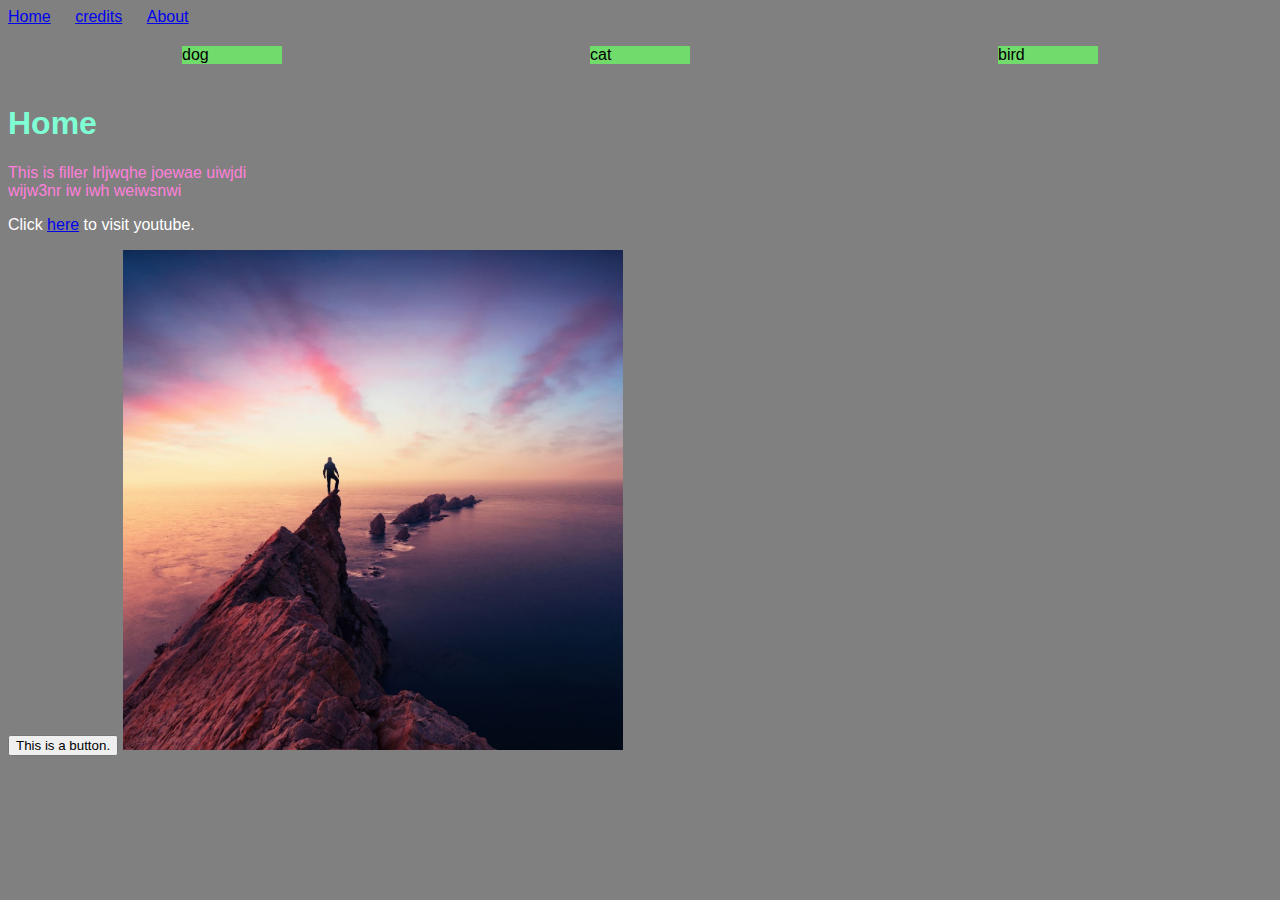
==== index.html @ 43175cb3 "First draft" ====
<!DOCTYPE html>
<html lang="en">
    <head>
        <link rel="stylesheet" href="mystyle.css">
        <title>this is my multi page website.</title>
        <style>
            h1 {
                color: aquamarine;
                
            }
            p {
                color: rgb(255, 127, 219);
                
            }
            body {
                background-color: grey;
                font-family: Arial, Helvetica, sans-serif;
            
            }
            img {
                height: 500px;px;
            }
            div { 
            background-color: rgb(113, 219, 108);
            margin: auto;
            width: 100px;;
            }

            section { 
                padding: 20px;
                display: flex;
                flex-direction: row;
            }

            ul {
                margin: 0;
                padding: 0;
                list-style-type: none;
            }

            li {
                display: inline-block;
                margin-right: 20px;
            }
            
        </style>
            <nav>
                <ul>
                    <li><a href="index.html">Home</a></li>
                    <li><a href="Credits.html">credits</a></li>
                    <li><a href="About.html">About</a></li>
                </ul>
            </nav>
    </head>
    <body>
        <section>
        <div> dog </div>
        <div> cat </div>
        <div> bird </div>
        </section>
        <h1 >Home</h1>
        <p>This is filler lrljwqhe joewae uiwjdi<br/> wijw3nr iw iwh weiwsnwi  </p>
        <p style="color:rgb(255, 255, 255);">Click <a href="https://www.youtube.com/">here</a> to visit youtube.</p>
        <button> This is a button. </button>
    </body>
    <img src="Mountain.jpeg" alt="Italian Trulli">
    </html>
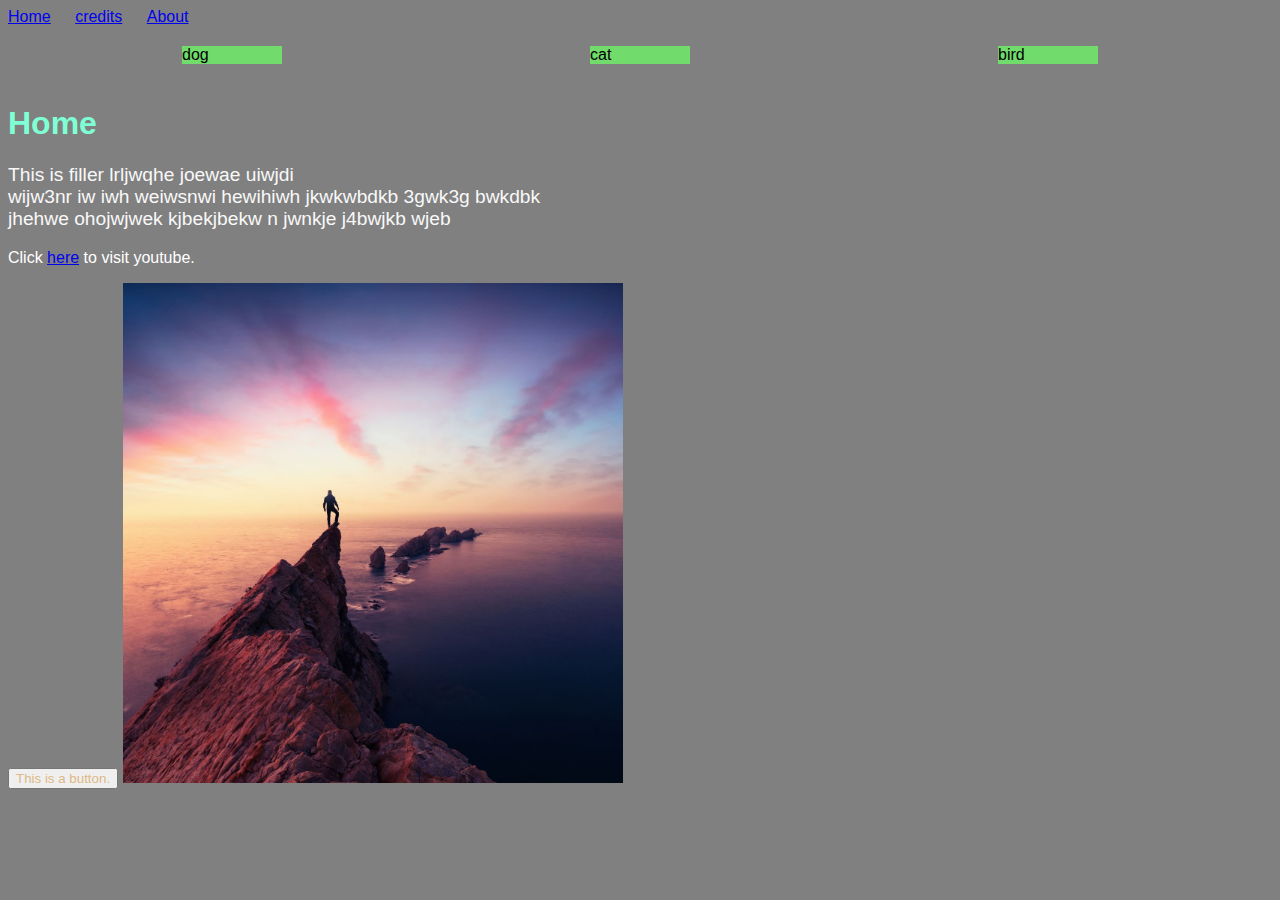
==== commit 80af8a54: "update 1" ====
--- a/index.html
+++ b/index.html
@@ -4,44 +4,7 @@
         <link rel="stylesheet" href="mystyle.css">
         <title>this is my multi page website.</title>
         <style>
-            h1 {
-                color: aquamarine;
-                
-            }
-            p {
-                color: rgb(255, 127, 219);
-                
-            }
-            body {
-                background-color: grey;
-                font-family: Arial, Helvetica, sans-serif;
-            
-            }
-            img {
-                height: 500px;px;
-            }
-            div { 
-            background-color: rgb(113, 219, 108);
-            margin: auto;
-            width: 100px;;
-            }
 
-            section { 
-                padding: 20px;
-                display: flex;
-                flex-direction: row;
-            }
-
-            ul {
-                margin: 0;
-                padding: 0;
-                list-style-type: none;
-            }
-
-            li {
-                display: inline-block;
-                margin-right: 20px;
-            }
             
         </style>
             <nav>
@@ -59,9 +22,9 @@
         <div> bird </div>
         </section>
         <h1 >Home</h1>
-        <p>This is filler lrljwqhe joewae uiwjdi<br/> wijw3nr iw iwh weiwsnwi  </p>
+        <p style="font-size: larger;" style="color: beige;">This is filler lrljwqhe joewae uiwjdi<br/> wijw3nr iw iwh weiwsnwi hewihiwh jkwkwbdkb 3gwk3g bwkdbk <br/> jhehwe ohojwjwek kjbekjbekw n jwnkje j4bwjkb wjeb  </p>
         <p style="color:rgb(255, 255, 255);">Click <a href="https://www.youtube.com/">here</a> to visit youtube.</p>
-        <button> This is a button. </button>
+        <button style="color: burlywood;"> This is a button. </button>
     </body>
     <img src="Mountain.jpeg" alt="Italian Trulli">
     </html>--- a/mystyle.css
+++ b/mystyle.css
@@ -0,0 +1,38 @@
+ h1 {
+    color: aquamarine;
+    
+}
+p {
+    color: rgb(248, 248, 248);
+    
+}
+body {
+    background-color: grey;
+    font-family: Arial, Helvetica, sans-serif;
+
+}
+img {
+    height: 500px;
+}
+div { 
+background-color: rgb(113, 219, 108);
+margin: auto;
+width: 100px;;
+}
+
+section { 
+    padding: 20px;
+    display: flex;
+    flex-direction: row;
+}
+
+ul {
+    margin: 0;
+    padding: 0;
+    list-style-type: none;
+}
+
+li {
+    display: inline-block;
+    margin-right: 20px;
+}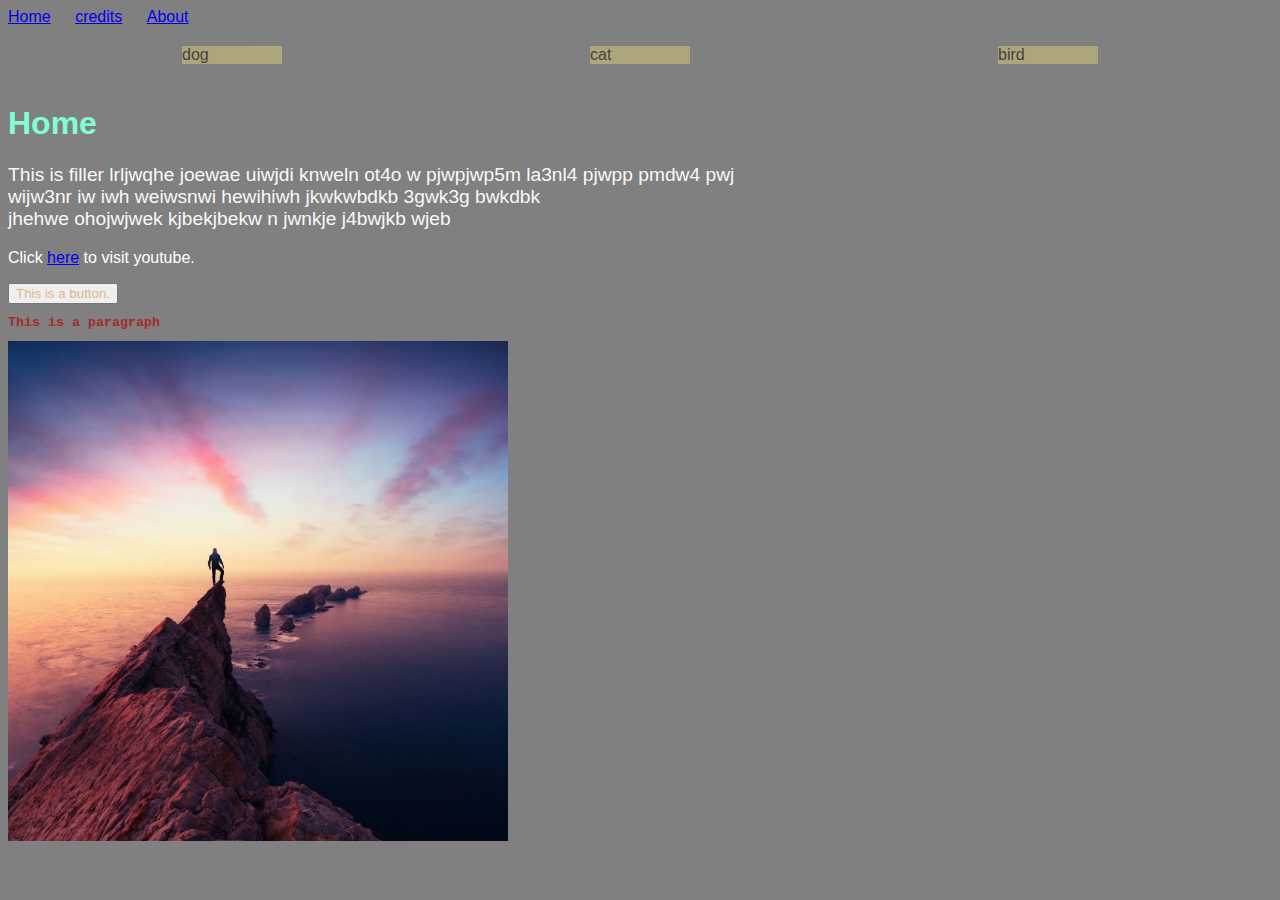
==== commit dcc9ac0f: "update" ====
--- a/index.html
+++ b/index.html
@@ -22,9 +22,10 @@
         <div> bird </div>
         </section>
         <h1 >Home</h1>
-        <p style="font-size: larger;" style="color: beige;">This is filler lrljwqhe joewae uiwjdi<br/> wijw3nr iw iwh weiwsnwi hewihiwh jkwkwbdkb 3gwk3g bwkdbk <br/> jhehwe ohojwjwek kjbekjbekw n jwnkje j4bwjkb wjeb  </p>
+        <p style="font-size: larger;" style="color: beige;">This is filler lrljwqhe joewae uiwjdi knweln ot4o w pjwpjwp5m la3nl4 pjwpp pmdw4 pwj<br/> wijw3nr iw iwh weiwsnwi hewihiwh jkwkwbdkb 3gwk3g bwkdbk <br/> jhehwe ohojwjwek kjbekjbekw n jwnkje j4bwjkb wjeb  </p>
         <p style="color:rgb(255, 255, 255);">Click <a href="https://www.youtube.com/">here</a> to visit youtube.</p>
         <button style="color: burlywood;"> This is a button. </button>
+        <h2 class="index-p"> This is a paragraph </h2>
     </body>
     <img src="Mountain.jpeg" alt="Italian Trulli">
     </html>--- a/mystyle.css
+++ b/mystyle.css
@@ -15,9 +15,10 @@
     height: 500px;
 }
 div { 
-background-color: rgb(113, 219, 108);
+background-color: rgb(222, 203, 120);
 margin: auto;
 width: 100px;;
+opacity: 50%;
 }
 
 section { 
@@ -35,4 +36,16 @@
 li {
     display: inline-block;
     margin-right: 20px;
+}
+
+.index-p {
+    color: brown;
+    font-family: 'Courier New', Courier, monospace; font-size: smaller;
+    
+}
+
+#about-p {
+    background-color: wheat;
+    font-style: italic;
+    font-size: larger;
 }